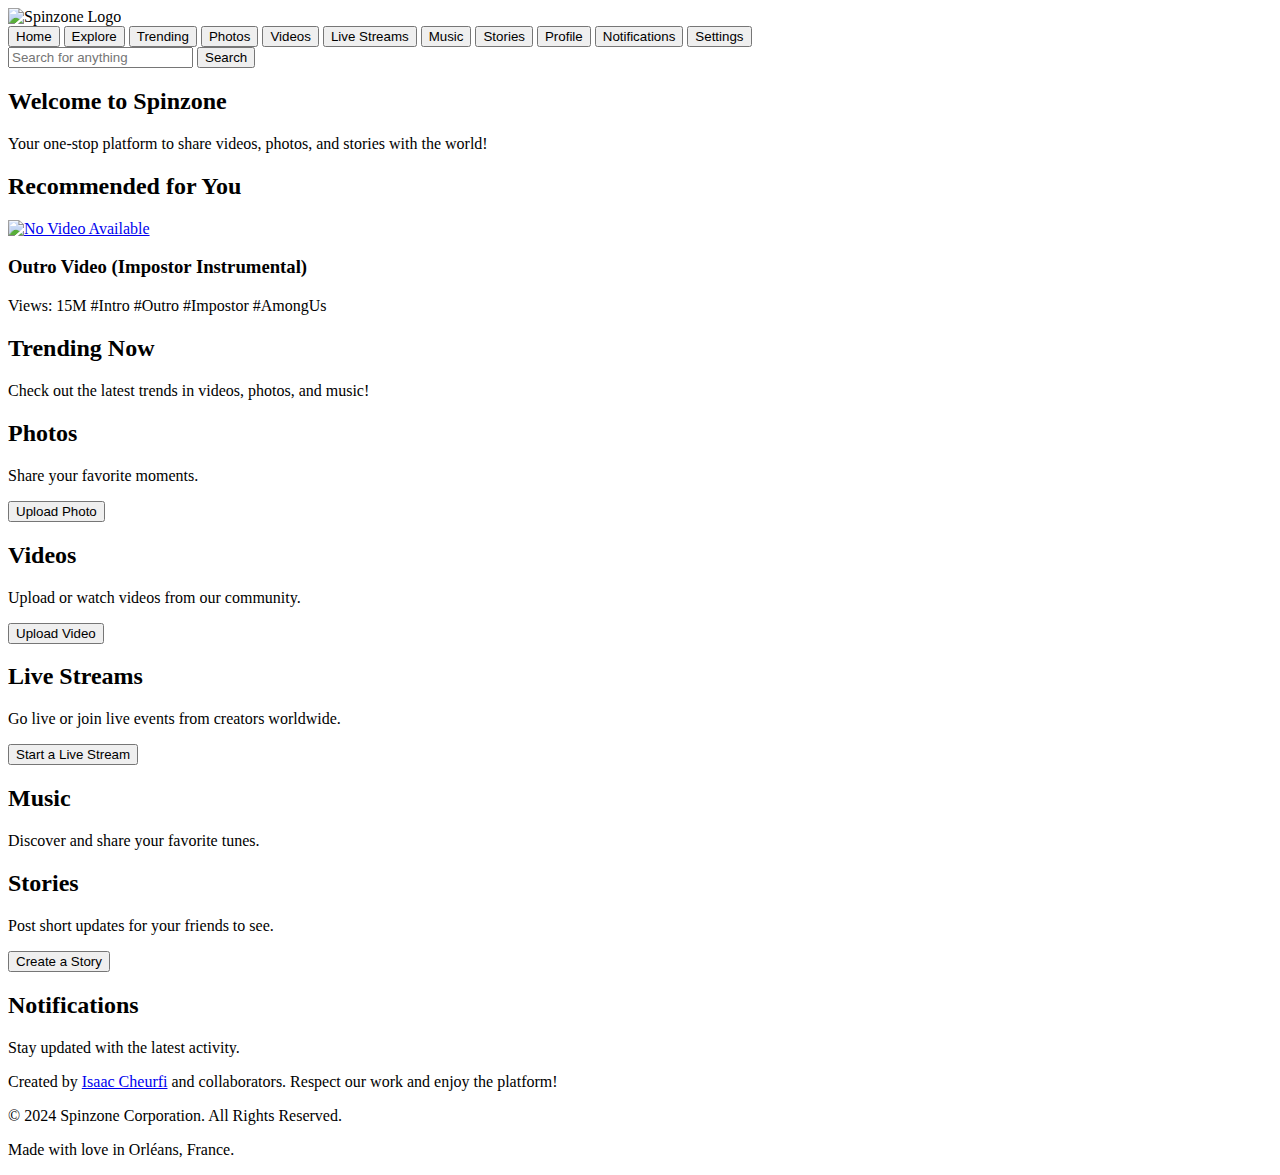
==== index.html @ eeaee93f "Update index.html" ====
<!DOCTYPE html>
<html lang="en">
<head>
  <meta charset="UTF-8">
  <meta http-equiv="X-UA-Compatible" content="IE=edge">
  <meta name="viewport" content="width=device-width, initial-scale=1.0">
  <title>Spinzone - Share Your World</title>
  <link rel="icon" type="image/x-icon" href="/Spinzone/file/logo1.jpg">
  <link rel="stylesheet" href="/Spinzone/file/Style.css">
</head>
<body class="dark-theme">

<header id="main-header" class="shell-nav">
  <div class="shell-nav__logo">
    <img src="/Spinzone/file/logo1.jpg" alt="Spinzone Logo" width="50" height="50">
  </div>
  <nav class="shell-nav__link-list">
    <button>Home</button>
    <button>Explore</button>
    <button>Trending</button>
    <button>Photos</button>
    <button>Videos</button>
    <button>Live Streams</button>
    <button>Music</button>
    <button>Stories</button>
    <button>Profile</button>
    <button>Notifications</button>
    <button>Settings</button>
  </nav>
  <div class="shell-nav__search-container">
    <form id="search-form" method="get" action="#">
      <input type="text" name="q" placeholder="Search for anything" aria-label="Search">
      <button type="submit">Search</button>
    </form>
  </div>
</header>

<main>
  <!-- Welcome Section -->
  <section id="welcome">
    <h2>Welcome to Spinzone</h2>
    <p>Your one-stop platform to share videos, photos, and stories with the world!</p>
  </section>

  <!-- Recommendations Section -->
  <section id="recommendations">
    <h2>Recommended for You</h2>
    <div>
      <a href="/Spinzone/file/no_video.png">
        <img src="/Spinzone/file/no_miniatures.png" alt="No Video Available">
      </a>
      <h3>Outro Video (Impostor Instrumental)</h3>
      <p>Views: 15M #Intro #Outro #Impostor #AmongUs</p>
    </div>
  </section>

  <!-- Trending Section -->
  <section id="trending">
    <h2>Trending Now</h2>
    <p>Check out the latest trends in videos, photos, and music!</p>
  </section>

  <!-- Photo Sharing Section -->
  <section id="photos">
    <h2>Photos</h2>
    <div>
      <p>Share your favorite moments.</p>
      <button>Upload Photo</button>
    </div>
  </section>

  <!-- Video Sharing Section -->
  <section id="videos">
    <h2>Videos</h2>
    <div>
      <p>Upload or watch videos from our community.</p>
      <button>Upload Video</button>
    </div>
  </section>

  <!-- Live Stream Section -->
  <section id="live-streams">
    <h2>Live Streams</h2>
    <p>Go live or join live events from creators worldwide.</p>
    <button>Start a Live Stream</button>
  </section>

  <!-- Music Section -->
  <section id="music">
    <h2>Music</h2>
    <p>Discover and share your favorite tunes.</p>
  </section>

  <!-- Stories Section -->
  <section id="stories">
    <h2>Stories</h2>
    <p>Post short updates for your friends to see.</p>
    <button>Create a Story</button>
  </section>

  <!-- Notifications Section -->
  <section id="notifications">
    <h2>Notifications</h2>
    <p>Stay updated with the latest activity.</p>
  </section>
</main>

<footer id="main-footer">
  <p>Created by <a href="/Spinzone/file/Isaac_Cheurfi">Isaac Cheurfi</a> and collaborators. Respect our work and enjoy the platform!</p>
  <p>&copy; 2024 Spinzone Corporation. All Rights Reserved.</p>
  <p>Made with love in Orléans, France.</p>
</footer>

</body>
</html>
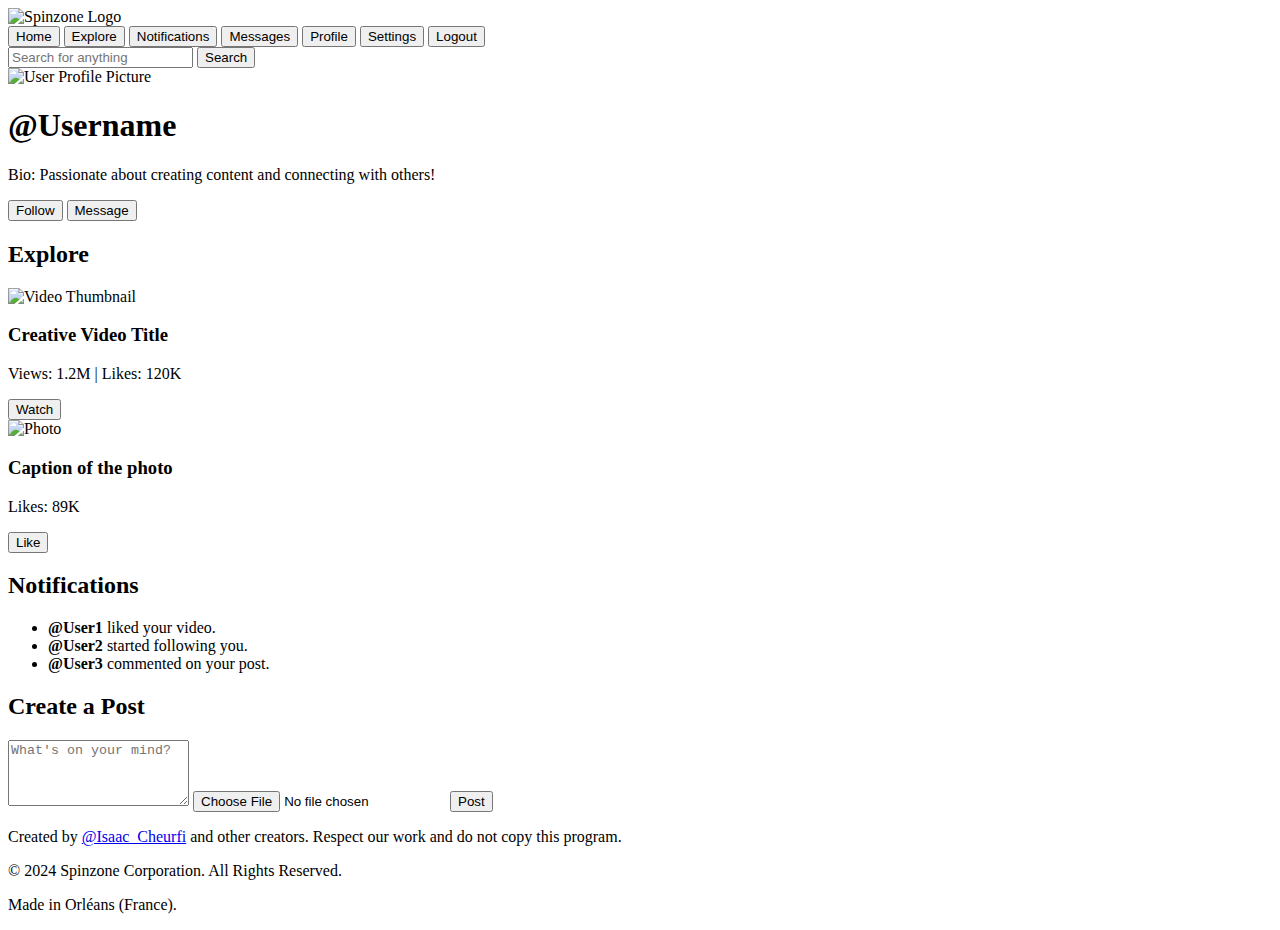
==== commit fc552ae1: "Update index.html" ====
--- a/index.html
+++ b/index.html
@@ -4,7 +4,7 @@
   <meta charset="UTF-8">
   <meta http-equiv="X-UA-Compatible" content="IE=edge">
   <meta name="viewport" content="width=device-width, initial-scale=1.0">
-  <title>Spinzone - Share Your World</title>
+  <title>Spinzone</title>
   <link rel="icon" type="image/x-icon" href="/Spinzone/file/logo1.jpg">
   <link rel="stylesheet" href="/Spinzone/file/Style.css">
 </head>
@@ -12,20 +12,16 @@
 
 <header id="main-header" class="shell-nav">
   <div class="shell-nav__logo">
-    <img src="/Spinzone/file/logo1.jpg" alt="Spinzone Logo" width="50" height="50">
+    <img src="/Spinzone/file/logo1.jpg" alt="Spinzone Logo">
   </div>
   <nav class="shell-nav__link-list">
     <button>Home</button>
     <button>Explore</button>
-    <button>Trending</button>
-    <button>Photos</button>
-    <button>Videos</button>
-    <button>Live Streams</button>
-    <button>Music</button>
-    <button>Stories</button>
+    <button>Notifications</button>
+    <button>Messages</button>
     <button>Profile</button>
-    <button>Notifications</button>
     <button>Settings</button>
+    <button>Logout</button>
   </nav>
   <div class="shell-nav__search-container">
     <form id="search-form" method="get" action="#">
@@ -36,80 +32,71 @@
 </header>
 
 <main>
-  <!-- Welcome Section -->
-  <section id="welcome">
-    <h2>Welcome to Spinzone</h2>
-    <p>Your one-stop platform to share videos, photos, and stories with the world!</p>
-  </section>
-
-  <!-- Recommendations Section -->
-  <section id="recommendations">
-    <h2>Recommended for You</h2>
-    <div>
-      <a href="/Spinzone/file/no_video.png">
-        <img src="/Spinzone/file/no_miniatures.png" alt="No Video Available">
-      </a>
-      <h3>Outro Video (Impostor Instrumental)</h3>
-      <p>Views: 15M #Intro #Outro #Impostor #AmongUs</p>
+  <section id="user-profile">
+    <div class="profile-header">
+      <img src="/Spinzone/file/profile_picture.jpg" alt="User Profile Picture" class="profile-picture">
+      <div class="profile-info">
+        <h1>@Username</h1>
+        <p>Bio: Passionate about creating content and connecting with others!</p>
+        <button>Follow</button>
+        <button>Message</button>
+      </div>
     </div>
   </section>
 
-  <!-- Trending Section -->
-  <section id="trending">
-    <h2>Trending Now</h2>
-    <p>Check out the latest trends in videos, photos, and music!</p>
-  </section>
-
-  <!-- Photo Sharing Section -->
-  <section id="photos">
-    <h2>Photos</h2>
-    <div>
-      <p>Share your favorite moments.</p>
-      <button>Upload Photo</button>
+  <section id="explore">
+    <h2>Explore</h2>
+    <div class="grid">
+      <article>
+        <img src="/Spinzone/file/sample_video_thumbnail.jpg" alt="Video Thumbnail">
+        <h3>Creative Video Title</h3>
+        <p>Views: 1.2M | Likes: 120K</p>
+        <button>Watch</button>
+      </article>
+      <article>
+        <img src="/Spinzone/file/sample_photo.jpg" alt="Photo">
+        <h3>Caption of the photo</h3>
+        <p>Likes: 89K</p>
+        <button>Like</button>
+      </article>
     </div>
   </section>
 
-  <!-- Video Sharing Section -->
-  <section id="videos">
-    <h2>Videos</h2>
-    <div>
-      <p>Upload or watch videos from our community.</p>
-      <button>Upload Video</button>
-    </div>
+  <section id="notifications">
+    <h2>Notifications</h2>
+    <ul>
+      <li><strong>@User1</strong> liked your video.</li>
+      <li><strong>@User2</strong> started following you.</li>
+      <li><strong>@User3</strong> commented on your post.</li>
+    </ul>
   </section>
 
-  <!-- Live Stream Section -->
-  <section id="live-streams">
-    <h2>Live Streams</h2>
-    <p>Go live or join live events from creators worldwide.</p>
-    <button>Start a Live Stream</button>
-  </section>
-
-  <!-- Music Section -->
-  <section id="music">
-    <h2>Music</h2>
-    <p>Discover and share your favorite tunes.</p>
-  </section>
-
-  <!-- Stories Section -->
-  <section id="stories">
-    <h2>Stories</h2>
-    <p>Post short updates for your friends to see.</p>
-    <button>Create a Story</button>
-  </section>
-
-  <!-- Notifications Section -->
-  <section id="notifications">
-    <h2>Notifications</h2>
-    <p>Stay updated with the latest activity.</p>
+  <section id="create-post">
+    <h2>Create a Post</h2>
+    <form id="post-form" action="#" method="post">
+      <textarea placeholder="What's on your mind?" rows="4"></textarea>
+      <input type="file" accept="image/*,video/*">
+      <button type="submit">Post</button>
+    </form>
   </section>
 </main>
 
 <footer id="main-footer">
-  <p>Created by <a href="/Spinzone/file/Isaac_Cheurfi">Isaac Cheurfi</a> and collaborators. Respect our work and enjoy the platform!</p>
+  <p>Created by <a href="/Spinzone/file/Isaac_Cheurfi">@Isaac_Cheurfi</a> and other creators. Respect our work and do not copy this program.</p>
   <p>&copy; 2024 Spinzone Corporation. All Rights Reserved.</p>
-  <p>Made with love in Orléans, France.</p>
+  <p>Made in Orléans (France).</p>
 </footer>
+
+<script>
+  // Example animation for notifications
+  const notificationSection = document.querySelector('#notifications ul');
+  notificationSection.addEventListener('mouseenter', () => {
+    notificationSection.style.transform = 'scale(1.02)';
+  });
+  notificationSection.addEventListener('mouseleave', () => {
+    notificationSection.style.transform = 'scale(1)';
+  });
+</script>
 
 </body>
 </html>
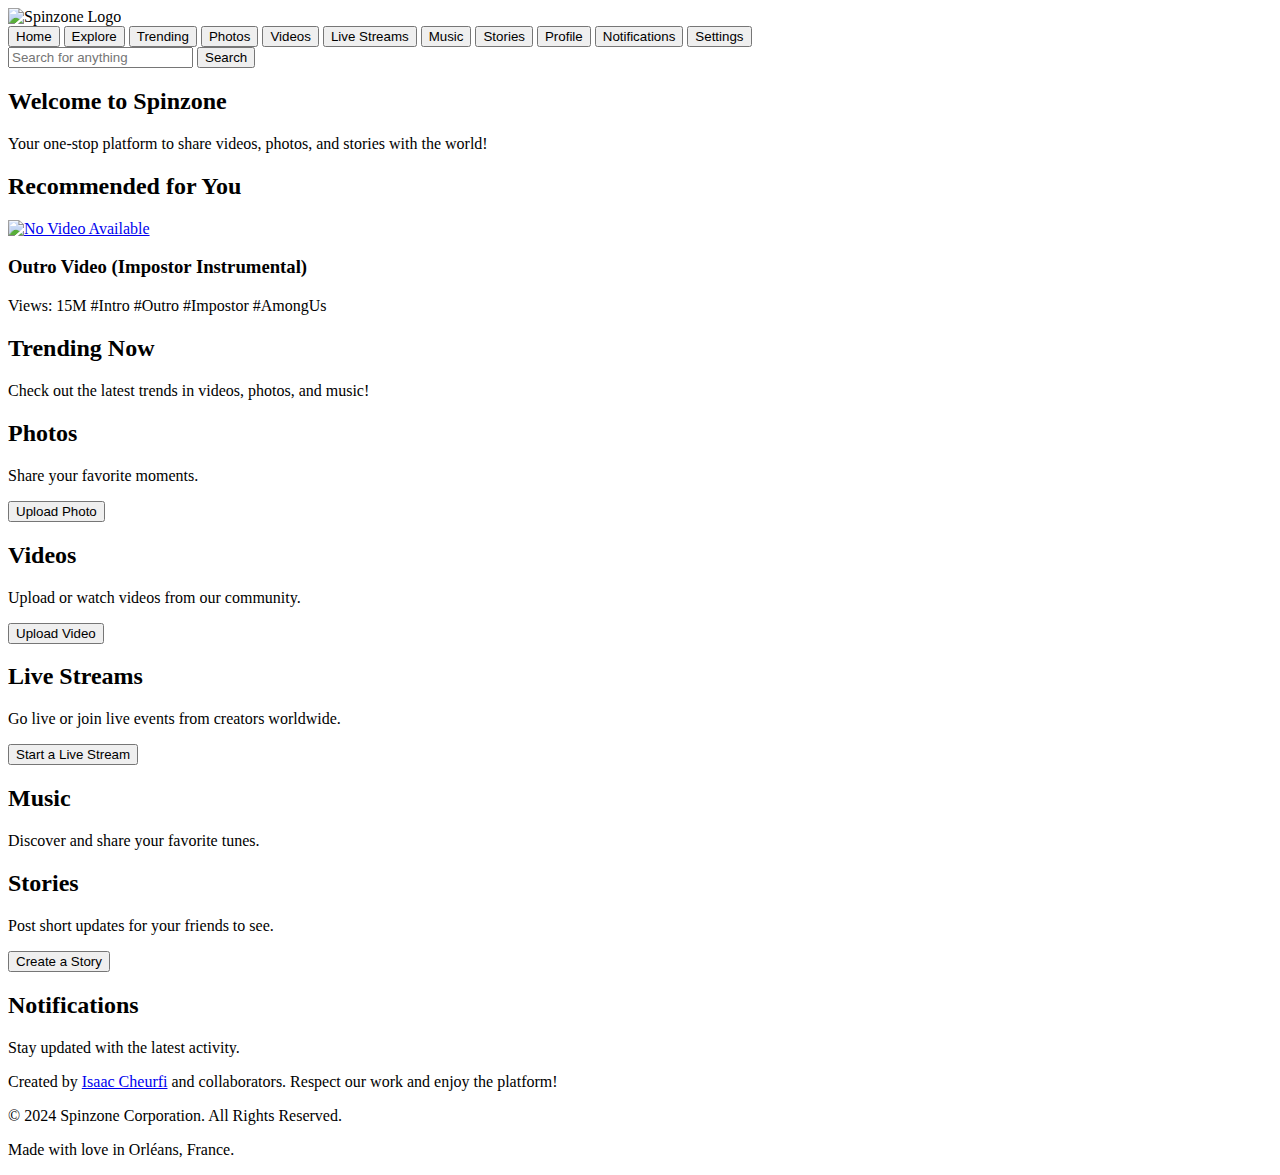
==== commit 423e9054: "Update index.html" ====
--- a/index.html
+++ b/index.html
@@ -4,7 +4,7 @@
   <meta charset="UTF-8">
   <meta http-equiv="X-UA-Compatible" content="IE=edge">
   <meta name="viewport" content="width=device-width, initial-scale=1.0">
-  <title>Spinzone</title>
+  <title>Spinzone - Share Your World</title>
   <link rel="icon" type="image/x-icon" href="/Spinzone/file/logo1.jpg">
   <link rel="stylesheet" href="/Spinzone/file/Style.css">
 </head>
@@ -12,16 +12,20 @@
 
 <header id="main-header" class="shell-nav">
   <div class="shell-nav__logo">
-    <img src="/Spinzone/file/logo1.jpg" alt="Spinzone Logo">
+    <img src="/Spinzone/file/logo1.jpg" alt="Spinzone Logo" width="50" height="50">
   </div>
   <nav class="shell-nav__link-list">
     <button>Home</button>
     <button>Explore</button>
+    <button>Trending</button>
+    <button>Photos</button>
+    <button>Videos</button>
+    <button>Live Streams</button>
+    <button>Music</button>
+    <button>Stories</button>
+    <button>Profile</button>
     <button>Notifications</button>
-    <button>Messages</button>
-    <button>Profile</button>
     <button>Settings</button>
-    <button>Logout</button>
   </nav>
   <div class="shell-nav__search-container">
     <form id="search-form" method="get" action="#">
@@ -32,71 +36,80 @@
 </header>
 
 <main>
-  <section id="user-profile">
-    <div class="profile-header">
-      <img src="/Spinzone/file/profile_picture.jpg" alt="User Profile Picture" class="profile-picture">
-      <div class="profile-info">
-        <h1>@Username</h1>
-        <p>Bio: Passionate about creating content and connecting with others!</p>
-        <button>Follow</button>
-        <button>Message</button>
-      </div>
+  <!-- Welcome Section -->
+  <section id="welcome">
+    <h2>Welcome to Spinzone</h2>
+    <p>Your one-stop platform to share videos, photos, and stories with the world!</p>
+  </section>
+
+  <!-- Recommendations Section -->
+  <section id="recommendations">
+    <h2>Recommended for You</h2>
+    <div>
+      <a href="/Spinzone/file/no_video.png">
+        <img src="/Spinzone/file/no_miniatures.png" alt="No Video Available">
+      </a>
+      <h3>Outro Video (Impostor Instrumental)</h3>
+      <p>Views: 15M #Intro #Outro #Impostor #AmongUs</p>
     </div>
   </section>
 
-  <section id="explore">
-    <h2>Explore</h2>
-    <div class="grid">
-      <article>
-        <img src="/Spinzone/file/sample_video_thumbnail.jpg" alt="Video Thumbnail">
-        <h3>Creative Video Title</h3>
-        <p>Views: 1.2M | Likes: 120K</p>
-        <button>Watch</button>
-      </article>
-      <article>
-        <img src="/Spinzone/file/sample_photo.jpg" alt="Photo">
-        <h3>Caption of the photo</h3>
-        <p>Likes: 89K</p>
-        <button>Like</button>
-      </article>
+  <!-- Trending Section -->
+  <section id="trending">
+    <h2>Trending Now</h2>
+    <p>Check out the latest trends in videos, photos, and music!</p>
+  </section>
+
+  <!-- Photo Sharing Section -->
+  <section id="photos">
+    <h2>Photos</h2>
+    <div>
+      <p>Share your favorite moments.</p>
+      <button>Upload Photo</button>
     </div>
   </section>
 
+  <!-- Video Sharing Section -->
+  <section id="videos">
+    <h2>Videos</h2>
+    <div>
+      <p>Upload or watch videos from our community.</p>
+      <button>Upload Video</button>
+    </div>
+  </section>
+
+  <!-- Live Stream Section -->
+  <section id="live-streams">
+    <h2>Live Streams</h2>
+    <p>Go live or join live events from creators worldwide.</p>
+    <button>Start a Live Stream</button>
+  </section>
+
+  <!-- Music Section -->
+  <section id="music">
+    <h2>Music</h2>
+    <p>Discover and share your favorite tunes.</p>
+  </section>
+
+  <!-- Stories Section -->
+  <section id="stories">
+    <h2>Stories</h2>
+    <p>Post short updates for your friends to see.</p>
+    <button>Create a Story</button>
+  </section>
+
+  <!-- Notifications Section -->
   <section id="notifications">
     <h2>Notifications</h2>
-    <ul>
-      <li><strong>@User1</strong> liked your video.</li>
-      <li><strong>@User2</strong> started following you.</li>
-      <li><strong>@User3</strong> commented on your post.</li>
-    </ul>
-  </section>
-
-  <section id="create-post">
-    <h2>Create a Post</h2>
-    <form id="post-form" action="#" method="post">
-      <textarea placeholder="What's on your mind?" rows="4"></textarea>
-      <input type="file" accept="image/*,video/*">
-      <button type="submit">Post</button>
-    </form>
+    <p>Stay updated with the latest activity.</p>
   </section>
 </main>
 
 <footer id="main-footer">
-  <p>Created by <a href="/Spinzone/file/Isaac_Cheurfi">@Isaac_Cheurfi</a> and other creators. Respect our work and do not copy this program.</p>
+  <p>Created by <a href="/Spinzone/file/Isaac_Cheurfi">Isaac Cheurfi</a> and collaborators. Respect our work and enjoy the platform!</p>
   <p>&copy; 2024 Spinzone Corporation. All Rights Reserved.</p>
-  <p>Made in Orléans (France).</p>
+  <p>Made with love in Orléans, France.</p>
 </footer>
-
-<script>
-  // Example animation for notifications
-  const notificationSection = document.querySelector('#notifications ul');
-  notificationSection.addEventListener('mouseenter', () => {
-    notificationSection.style.transform = 'scale(1.02)';
-  });
-  notificationSection.addEventListener('mouseleave', () => {
-    notificationSection.style.transform = 'scale(1)';
-  });
-</script>
 
 </body>
 </html>
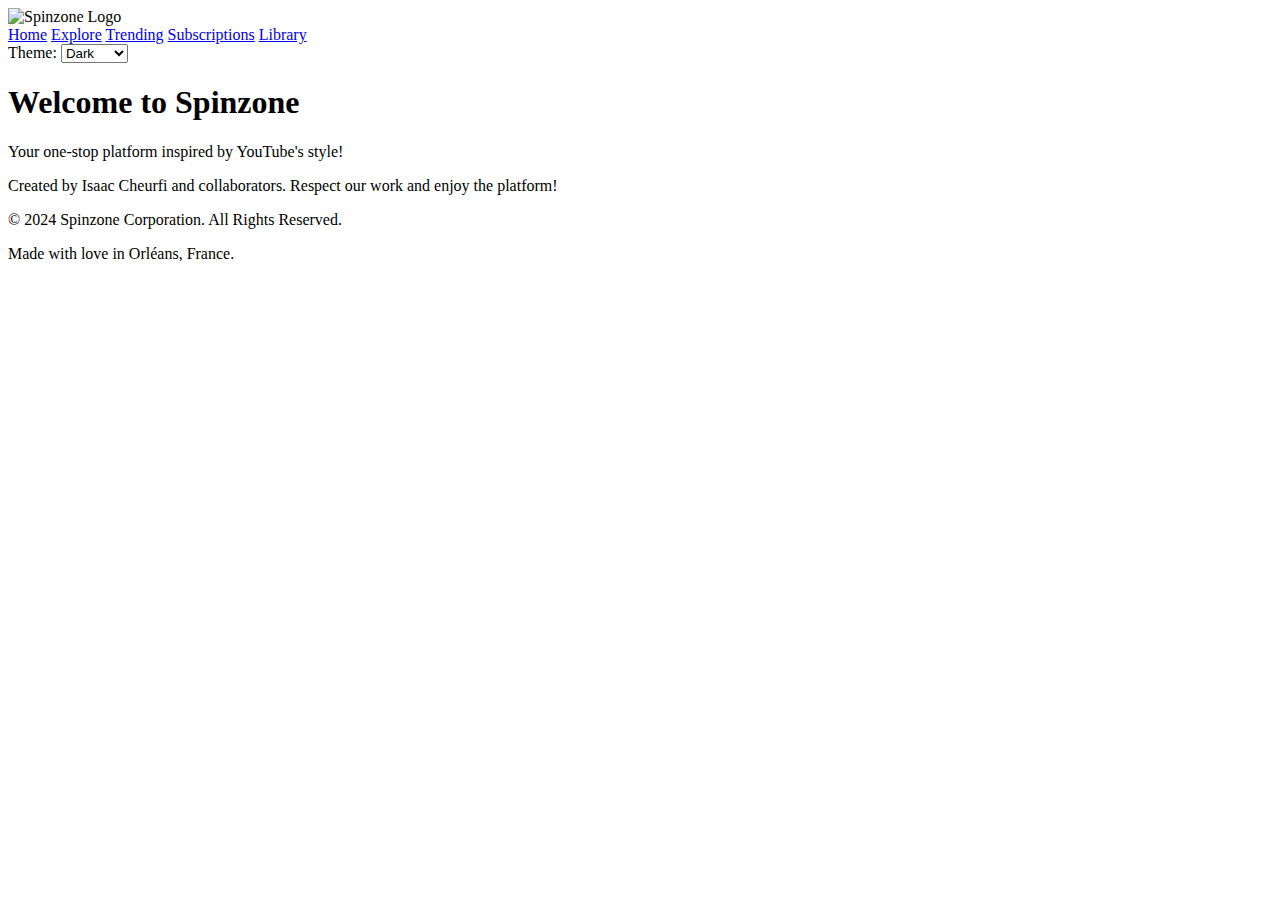
==== commit 51a9ba44: "Update index.html" ====
--- a/index.html
+++ b/index.html
@@ -4,112 +4,49 @@
   <meta charset="UTF-8">
   <meta http-equiv="X-UA-Compatible" content="IE=edge">
   <meta name="viewport" content="width=device-width, initial-scale=1.0">
-  <title>Spinzone - Share Your World</title>
-  <link rel="icon" type="image/x-icon" href="/Spinzone/file/logo1.jpg">
-  <link rel="stylesheet" href="/Spinzone/file/Style.css">
+  <title>Spinzone - YouTube Style</title>
+  <script>
+    function setTheme(theme) {
+      if (theme === 'system') {
+        const prefersDark = window.matchMedia('(prefers-color-scheme: dark)').matches;
+        document.body.style.backgroundColor = prefersDark ? 'var(--background-dark)' : 'var(--background-light)';
+        document.body.style.color = prefersDark ? 'var(--text-dark)' : 'var(--text-light)';
+      } else {
+        document.body.style.backgroundColor = theme === 'dark' ? 'var(--background-dark)' : 'var(--background-light)';
+        document.body.style.color = theme === 'dark' ? 'var(--text-dark)' : 'var(--text-light)';
+      }
+    }
+  </script>
 </head>
-<body class="dark-theme">
-
-<header id="main-header" class="shell-nav">
-  <div class="shell-nav__logo">
-    <img src="/Spinzone/file/logo1.jpg" alt="Spinzone Logo" width="50" height="50">
-  </div>
-  <nav class="shell-nav__link-list">
-    <button>Home</button>
-    <button>Explore</button>
-    <button>Trending</button>
-    <button>Photos</button>
-    <button>Videos</button>
-    <button>Live Streams</button>
-    <button>Music</button>
-    <button>Stories</button>
-    <button>Profile</button>
-    <button>Notifications</button>
-    <button>Settings</button>
-  </nav>
-  <div class="shell-nav__search-container">
-    <form id="search-form" method="get" action="#">
-      <input type="text" name="q" placeholder="Search for anything" aria-label="Search">
-      <button type="submit">Search</button>
-    </form>
-  </div>
-</header>
-
-<main>
-  <!-- Welcome Section -->
-  <section id="welcome">
-    <h2>Welcome to Spinzone</h2>
-    <p>Your one-stop platform to share videos, photos, and stories with the world!</p>
-  </section>
-
-  <!-- Recommendations Section -->
-  <section id="recommendations">
-    <h2>Recommended for You</h2>
-    <div>
-      <a href="/Spinzone/file/no_video.png">
-        <img src="/Spinzone/file/no_miniatures.png" alt="No Video Available">
-      </a>
-      <h3>Outro Video (Impostor Instrumental)</h3>
-      <p>Views: 15M #Intro #Outro #Impostor #AmongUs</p>
+<body>
+  <header>
+    <div class="logo">
+      <img src="/Spinzone/file/logo1.jpg" alt="Spinzone Logo">
     </div>
-  </section>
-
-  <!-- Trending Section -->
-  <section id="trending">
-    <h2>Trending Now</h2>
-    <p>Check out the latest trends in videos, photos, and music!</p>
-  </section>
-
-  <!-- Photo Sharing Section -->
-  <section id="photos">
-    <h2>Photos</h2>
-    <div>
-      <p>Share your favorite moments.</p>
-      <button>Upload Photo</button>
+    <nav>
+      <a href="#home">Home</a>
+      <a href="#explore">Explore</a>
+      <a href="#trending">Trending</a>
+      <a href="#subscriptions">Subscriptions</a>
+      <a href="#library">Library</a>
+    </nav>
+    <div class="theme-toggle">
+      <label for="theme-select">Theme:</label>
+      <select id="theme-select" onchange="setTheme(this.value)">
+        <option value="dark">Dark</option>
+        <option value="light">Light</option>
+        <option value="system">System</option>
+      </select>
     </div>
-  </section>
-
-  <!-- Video Sharing Section -->
-  <section id="videos">
-    <h2>Videos</h2>
-    <div>
-      <p>Upload or watch videos from our community.</p>
-      <button>Upload Video</button>
-    </div>
-  </section>
-
-  <!-- Live Stream Section -->
-  <section id="live-streams">
-    <h2>Live Streams</h2>
-    <p>Go live or join live events from creators worldwide.</p>
-    <button>Start a Live Stream</button>
-  </section>
-
-  <!-- Music Section -->
-  <section id="music">
-    <h2>Music</h2>
-    <p>Discover and share your favorite tunes.</p>
-  </section>
-
-  <!-- Stories Section -->
-  <section id="stories">
-    <h2>Stories</h2>
-    <p>Post short updates for your friends to see.</p>
-    <button>Create a Story</button>
-  </section>
-
-  <!-- Notifications Section -->
-  <section id="notifications">
-    <h2>Notifications</h2>
-    <p>Stay updated with the latest activity.</p>
-  </section>
-</main>
-
-<footer id="main-footer">
-  <p>Created by <a href="/Spinzone/file/Isaac_Cheurfi">Isaac Cheurfi</a> and collaborators. Respect our work and enjoy the platform!</p>
-  <p>&copy; 2024 Spinzone Corporation. All Rights Reserved.</p>
-  <p>Made with love in Orléans, France.</p>
-</footer>
-
+  </header>
+  <main>
+    <h1>Welcome to Spinzone</h1>
+    <p>Your one-stop platform inspired by YouTube's style!</p>
+  </main>
+  <footer>
+    <p>Created by Isaac Cheurfi and collaborators. Respect our work and enjoy the platform!</p>
+    <p>&copy; 2024 Spinzone Corporation. All Rights Reserved.</p>
+    <p>Made with love in Orléans, France.</p>
+  </footer>
 </body>
 </html>
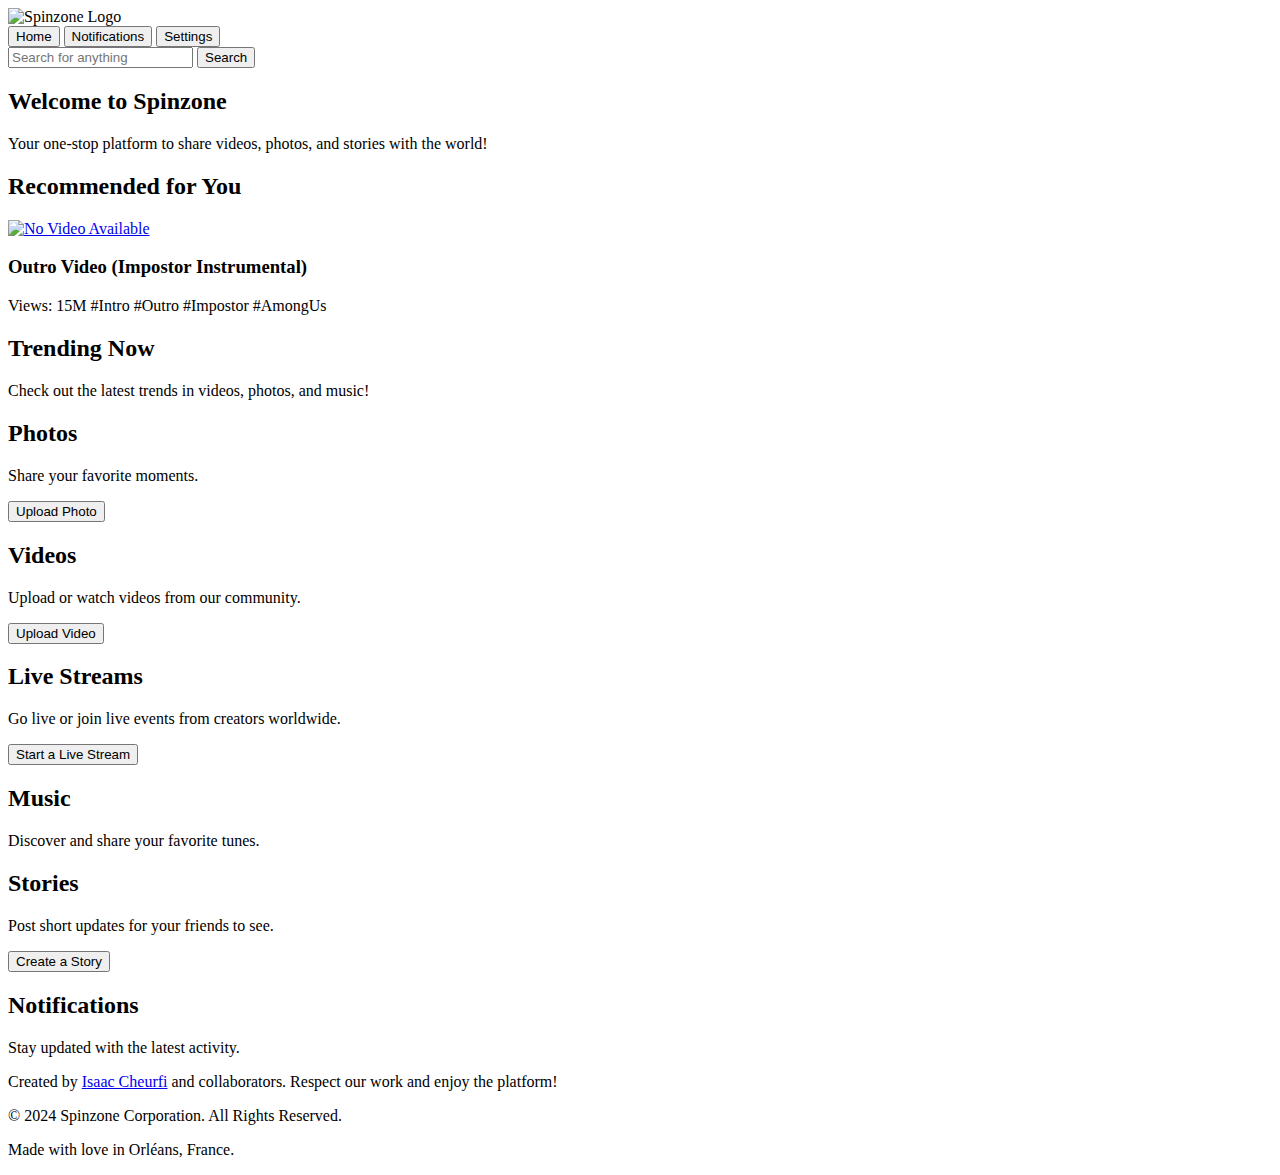
==== commit 11c0222b: "Update index.html" ====
--- a/index.html
+++ b/index.html
@@ -4,49 +4,104 @@
   <meta charset="UTF-8">
   <meta http-equiv="X-UA-Compatible" content="IE=edge">
   <meta name="viewport" content="width=device-width, initial-scale=1.0">
-  <title>Spinzone - YouTube Style</title>
-  <script>
-    function setTheme(theme) {
-      if (theme === 'system') {
-        const prefersDark = window.matchMedia('(prefers-color-scheme: dark)').matches;
-        document.body.style.backgroundColor = prefersDark ? 'var(--background-dark)' : 'var(--background-light)';
-        document.body.style.color = prefersDark ? 'var(--text-dark)' : 'var(--text-light)';
-      } else {
-        document.body.style.backgroundColor = theme === 'dark' ? 'var(--background-dark)' : 'var(--background-light)';
-        document.body.style.color = theme === 'dark' ? 'var(--text-dark)' : 'var(--text-light)';
-      }
-    }
-  </script>
+  <title>Spinzone - Share Your World</title>
+  <link rel="icon" type="image/x-icon" href="/Spinzone/file/logo1.jpg">
+  <link rel="stylesheet" href="/Spinzone/file/Style.css">
 </head>
-<body>
-  <header>
-    <div class="logo">
-      <img src="/Spinzone/file/logo1.jpg" alt="Spinzone Logo">
+<body class="dark-theme">
+
+<header id="main-header" class="shell-nav">
+  <div class="shell-nav__logo">
+    <img src="/Spinzone/file/logo1.jpg" alt="Spinzone Logo">
+  </div>
+  <nav class="shell-nav__link-list">
+    <button>Home</button>
+    <button>Notifications</button>
+    <button>Settings</button>
+  </nav>
+  <div class="shell-nav__search-container">
+    <form id="search-form" method="get" action="#">
+      <input type="text" name="q" placeholder="Search for anything" aria-label="Search">
+      <button type="submit">Search</button>
+    </form>
+  </div>
+</header>
+
+<main>
+  <!-- Welcome Section -->
+  <section id="welcome">
+    <h2>Welcome to Spinzone</h2>
+    <p>Your one-stop platform to share videos, photos, and stories with the world!</p>
+  </section>
+
+  <!-- Recommendations Section -->
+  <section id="recommendations">
+    <h2>Recommended for You</h2>
+    <div>
+      <a href="/Spinzone/file/no_video.png">
+        <img src="/Spinzone/file/no_miniatures.png" alt="No Video Available">
+      </a>
+      <h3>Outro Video (Impostor Instrumental)</h3>
+      <p>Views: 15M #Intro #Outro #Impostor #AmongUs</p>
     </div>
-    <nav>
-      <a href="#home">Home</a>
-      <a href="#explore">Explore</a>
-      <a href="#trending">Trending</a>
-      <a href="#subscriptions">Subscriptions</a>
-      <a href="#library">Library</a>
-    </nav>
-    <div class="theme-toggle">
-      <label for="theme-select">Theme:</label>
-      <select id="theme-select" onchange="setTheme(this.value)">
-        <option value="dark">Dark</option>
-        <option value="light">Light</option>
-        <option value="system">System</option>
-      </select>
+  </section>
+
+  <!-- Trending Section -->
+  <section id="trending">
+    <h2>Trending Now</h2>
+    <p>Check out the latest trends in videos, photos, and music!</p>
+  </section>
+
+  <!-- Photo Sharing Section -->
+  <section id="photos">
+    <h2>Photos</h2>
+    <div>
+      <p>Share your favorite moments.</p>
+      <button>Upload Photo</button>
     </div>
-  </header>
-  <main>
-    <h1>Welcome to Spinzone</h1>
-    <p>Your one-stop platform inspired by YouTube's style!</p>
-  </main>
-  <footer>
-    <p>Created by Isaac Cheurfi and collaborators. Respect our work and enjoy the platform!</p>
-    <p>&copy; 2024 Spinzone Corporation. All Rights Reserved.</p>
-    <p>Made with love in Orléans, France.</p>
-  </footer>
+  </section>
+
+  <!-- Video Sharing Section -->
+  <section id="videos">
+    <h2>Videos</h2>
+    <div>
+      <p>Upload or watch videos from our community.</p>
+      <button>Upload Video</button>
+    </div>
+  </section>
+
+  <!-- Live Stream Section -->
+  <section id="live-streams">
+    <h2>Live Streams</h2>
+    <p>Go live or join live events from creators worldwide.</p>
+    <button>Start a Live Stream</button>
+  </section>
+
+  <!-- Music Section -->
+  <section id="music">
+    <h2>Music</h2>
+    <p>Discover and share your favorite tunes.</p>
+  </section>
+
+  <!-- Stories Section -->
+  <section id="stories">
+    <h2>Stories</h2>
+    <p>Post short updates for your friends to see.</p>
+    <button>Create a Story</button>
+  </section>
+
+  <!-- Notifications Section -->
+  <section id="notifications">
+    <h2>Notifications</h2>
+    <p>Stay updated with the latest activity.</p>
+  </section>
+</main>
+
+<footer id="main-footer">
+  <p>Created by <a href="/Spinzone/file/Isaac_Cheurfi">Isaac Cheurfi</a> and collaborators. Respect our work and enjoy the platform!</p>
+  <p>&copy; 2024 Spinzone Corporation. All Rights Reserved.</p>
+  <p>Made with love in Orléans, France.</p>
+</footer>
+
 </body>
 </html>
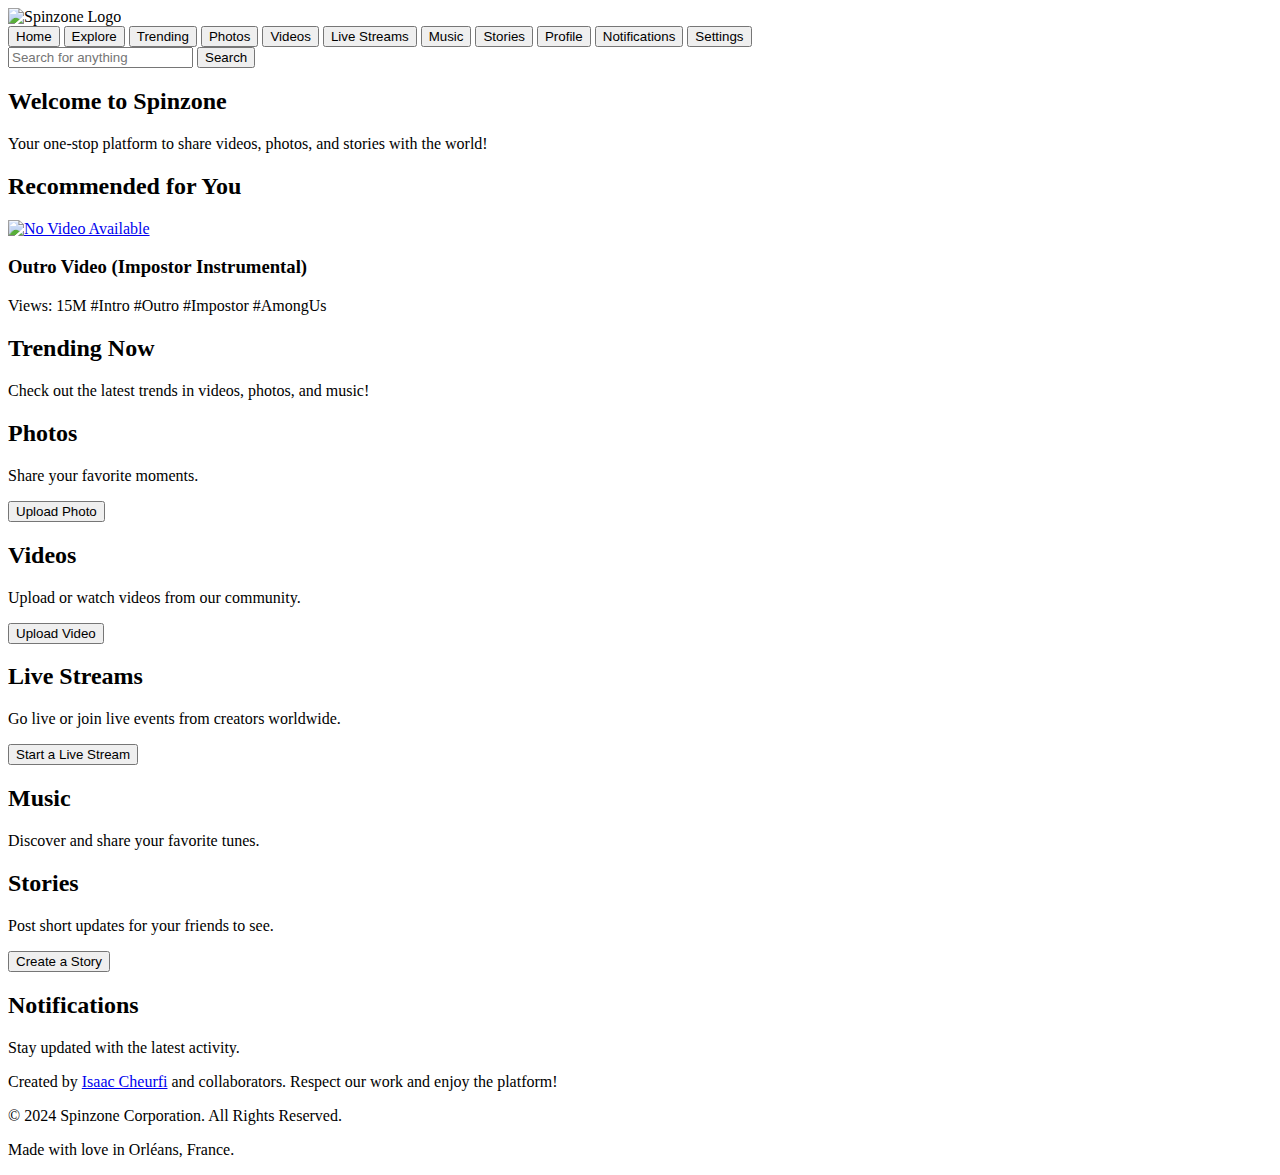
==== commit 7af6aa16: "Update index.html" ====
--- a/index.html
+++ b/index.html
@@ -16,6 +16,14 @@
   </div>
   <nav class="shell-nav__link-list">
     <button>Home</button>
+    <button>Explore</button>
+    <button>Trending</button>
+    <button>Photos</button>
+    <button>Videos</button>
+    <button>Live Streams</button>
+    <button>Music</button>
+    <button>Stories</button>
+    <button>Profile</button>
     <button>Notifications</button>
     <button>Settings</button>
   </nav>
